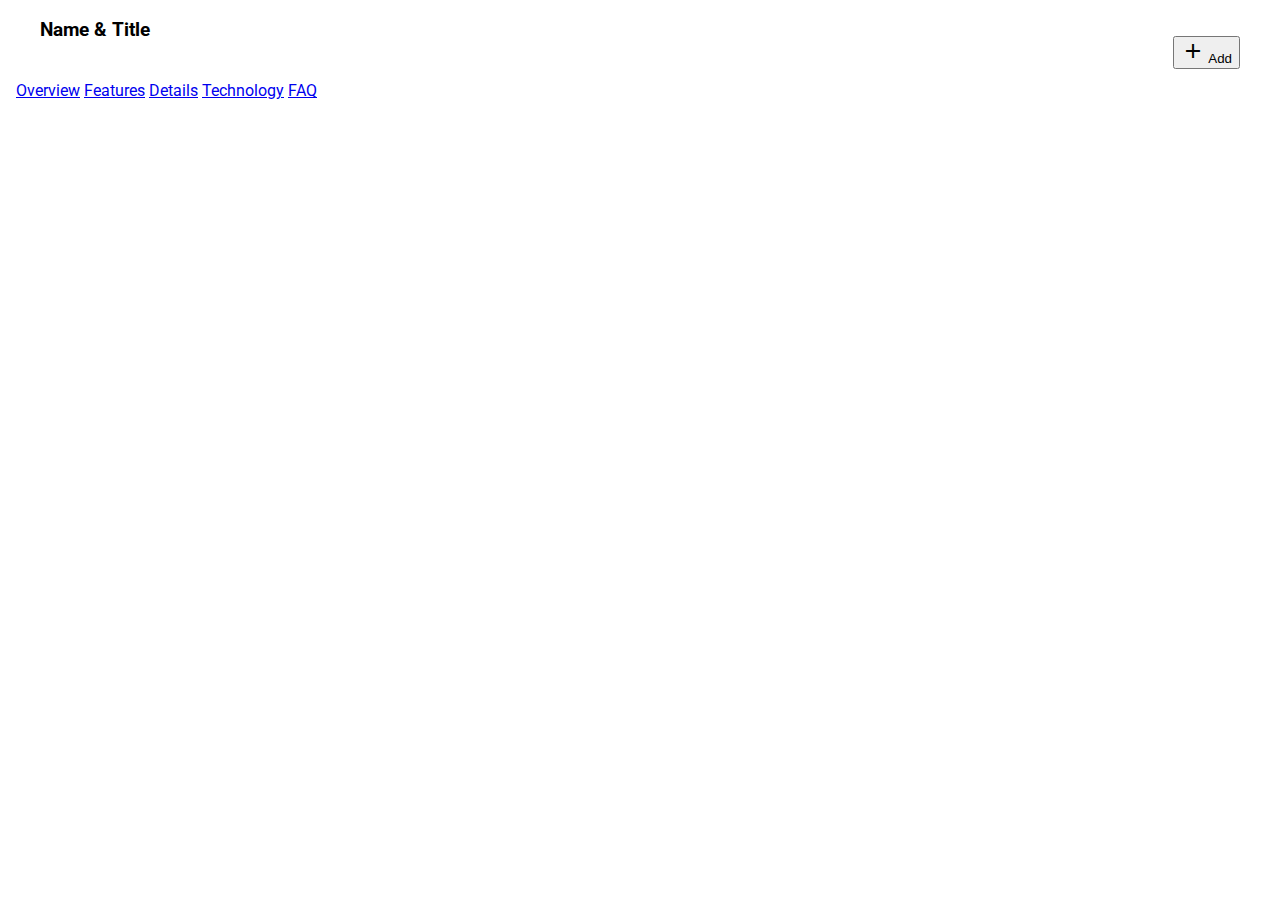
==== www-ghent-visitghentevents/index.html @ 958efc66 "Update Code Examples" ====
<!doctype html>
<html class="no-js" lang="nl" dir="ltr" prefix="og: http://ogp.me/ns#">
	<head>
		<meta charset="utf-8">
    <meta http-equiv="x-ua-compatible" content="ie=edge,chrome=1">

    <title>Visit Gent Events | Web and New Media | Artevelde University College Ghent</title>
    <meta name="description" content="gdm.gent frontend boilerplate for the mass. We want the share all or knowledge on webtechnologies with you all :)">
    <meta name="keywords" content="HTML5, CSS3, JavaScript, jQuery, Responsive, Grid">
    <meta name="author" content="gdm.gent | Bachelor of Graphic and Digital Media | Artevelde University College Ghent">
    <meta name="copyright" content="Copyright 2010-16 Artevelde University College Ghent. All Rights Reserved.">
		<meta name="viewport" content="width=device-width, initial-scale=1.0, maximum-scale=1.0, user-scalable=no">

    <!-- prefetch dns -->
    <link rel="dns-prefetch" href="//cdnjs.cloudflare.com">
    <link rel="dns-prefetch" href="//cdn.jsdelivr.net">
    <link rel="dns-prefetch" href="//fonts.googleapis.com">

    <!-- CSS-libraries -->
		<link rel="stylesheet" href="https://fonts.googleapis.com/css?family=Roboto:regular,bold,italic,thin,light,bolditalic,black,medium&amp;lang=en">
    <link rel="stylesheet" href="https://fonts.googleapis.com/icon?family=Material+Icons">
    <link rel="stylesheet" href="https://code.getmdl.io/1.2.1/material.min.css">

    <!-- My Own StyleSheets:  main.js -->
		<link rel="stylesheet" href="./css/main.css">

	</head>
	<body class="mdl-demo mdl-color--grey-100 mdl-color-text--grey-700 mdl-base">
    <div class="mdl-layout mdl-js-layout mdl-layout--fixed-header">
      <header class="mdl-layout__header mdl-layout__header--scroll mdl-color--primary">
        <div class="mdl-layout--large-screen-only mdl-layout__header-row">
        </div>
        <div class="mdl-layout--large-screen-only mdl-layout__header-row">
          <h3>Name &amp; Title</h3>
        </div>
        <div class="mdl-layout--large-screen-only mdl-layout__header-row">
        </div>
        <div class="mdl-layout__tab-bar mdl-js-ripple-effect mdl-color--primary-dark">
          <a href="#overview" class="mdl-layout__tab is-active">Overview</a>
          <a href="#features" class="mdl-layout__tab">Features</a>
          <a href="#features" class="mdl-layout__tab">Details</a>
          <a href="#features" class="mdl-layout__tab">Technology</a>
          <a href="#features" class="mdl-layout__tab">FAQ</a>
          <button class="mdl-button mdl-js-button mdl-button--fab mdl-js-ripple-effect mdl-button--colored mdl-shadow--4dp mdl-color--accent" id="add">
            <i class="material-icons" role="presentation">add</i>
            <span class="visuallyhidden">Add</span>
          </button>
        </div>
      </header>
      <main class="mdl-layout__content">
        <div class="mdl-layout__tab-panel is-active visitgentevents-results">
        </div>
      </main>
    </div>

    <!-- External JS-libraries: None at this moment -->
    <script src="https://code.getmdl.io/1.2.1/material.min.js"></script>

    <!-- My Own Scripts: Main Script -->
    <script src="js/utils.js"></script>
    <script src="js/main.js"></script>

	</body>
</html>
---- www-ghent-visitghentevents/css/main.css ----
html, body {
  font-family: 'Roboto', 'Helvetica', sans-serif;
  margin: 0;
  padding: 0;
}
.mdl-demo .mdl-layout__header-row {
  padding-left: 40px;
}
.mdl-demo .mdl-layout.is-small-screen .mdl-layout__header-row h3 {
  font-size: inherit;
}
.mdl-demo .mdl-layout__tab-bar-button {
  display: none;
}
.mdl-demo .mdl-layout.is-small-screen .mdl-layout__tab-bar .mdl-button {
  display: none;
}
.mdl-demo .mdl-layout:not(.is-small-screen) .mdl-layout__tab-bar,
.mdl-demo .mdl-layout:not(.is-small-screen) .mdl-layout__tab-bar-container {
  overflow: visible;
}
.mdl-demo .mdl-layout__tab-bar-container {
  height: 64px;
}
.mdl-demo .mdl-layout__tab-bar {
  padding: 0;
  padding-left: 16px;
  box-sizing: border-box;
  height: 100%;
  width: 100%;
}
.mdl-demo .mdl-layout__tab-bar .mdl-layout__tab {
  height: 64px;
  line-height: 64px;
}
.mdl-demo .mdl-layout__tab-bar .mdl-layout__tab.is-active::after {
  background-color: white;
  height: 4px;
}
.mdl-demo main > .mdl-layout__tab-panel {
  padding: 8px;
  padding-top: 48px;
}
.mdl-demo .mdl-card {
  height: auto;
  display: -webkit-flex;
  display: -ms-flexbox;
  display: flex;
  -webkit-flex-direction: column;
      -ms-flex-direction: column;
          flex-direction: column;
}
.mdl-demo .mdl-card > * {
  height: auto;
}
.mdl-demo .mdl-card .mdl-card__supporting-text {
  margin: 40px;
  -webkit-flex-grow: 1;
      -ms-flex-positive: 1;
          flex-grow: 1;
  padding: 0;
  color: inherit;
  width: calc(100% - 80px);
}
.mdl-demo.mdl-demo .mdl-card__supporting-text h4 {
  margin-top: 0;
  margin-bottom: 20px;
}
.mdl-demo .mdl-card__actions {
  margin: 0;
  padding: 4px 40px;
  color: inherit;
}
.mdl-demo .mdl-card__actions a {
  color: #00BCD4;
  margin: 0;
}
.mdl-demo .mdl-card__actions a:hover,
.mdl-demo .mdl-card__actions a:active {
  color: inherit;
  background-color: transparent;
}
.mdl-demo .mdl-card__supporting-text + .mdl-card__actions {
  border-top: 1px solid rgba(0, 0, 0, 0.12);
}
.mdl-demo #add {
  position: absolute;
  right: 40px;
  top: 36px;
  z-index: 999;
}

.mdl-demo .mdl-layout__content section:not(:last-of-type) {
  position: relative;
  margin-bottom: 48px;
}
.mdl-demo section.section--center {
  max-width: 860px;
}
.mdl-demo #features section.section--center {
  max-width: 620px;
}
.mdl-demo section > header{
  display: -webkit-flex;
  display: -ms-flexbox;
  display: flex;
  -webkit-align-items: center;
      -ms-flex-align: center;
          align-items: center;
  -webkit-justify-content: center;
      -ms-flex-pack: center;
          justify-content: center;
}
.mdl-demo section > .section__play-btn {
  min-height: 200px;
}
.mdl-demo section > header > .material-icons {
  font-size: 3rem;
}
.mdl-demo section > button {
  position: absolute;
  z-index: 99;
  top: 8px;
  right: 8px;
}
.mdl-demo section .section__circle {
  display: -webkit-flex;
  display: -ms-flexbox;
  display: flex;
  -webkit-align-items: center;
      -ms-flex-align: center;
          align-items: center;
  -webkit-justify-content: flex-start;
      -ms-flex-pack: start;
          justify-content: flex-start;
  -webkit-flex-grow: 0;
      -ms-flex-positive: 0;
          flex-grow: 0;
  -webkit-flex-shrink: 1;
      -ms-flex-negative: 1;
          flex-shrink: 1;
}
.mdl-demo section .section__text {
  -webkit-flex-grow: 1;
      -ms-flex-positive: 1;
          flex-grow: 1;
  -webkit-flex-shrink: 0;
      -ms-flex-negative: 0;
          flex-shrink: 0;
  padding-top: 8px;
}
.mdl-demo section .section__text h5 {
  font-size: inherit;
  margin: 0;
  margin-bottom: 0.5em;
}
.mdl-demo section .section__text a {
  text-decoration: none;
}
.mdl-demo section .section__circle-container > .section__circle-container__circle {
  width: 64px;
  height: 64px;
  border-radius: 32px;
  margin: 8px 0;
}
.mdl-demo section.section--footer .section__circle--big {
  width: 100px;
  height: 100px;
  border-radius: 50px;
  margin: 8px 32px;
}
.mdl-demo .is-small-screen section.section--footer .section__circle--big {
  width: 50px;
  height: 50px;
  border-radius: 25px;
  margin: 8px 16px;
}
.mdl-demo section.section--footer {
  padding: 64px 0;
  margin: 0 -8px -8px -8px;
}
.mdl-demo section.section--center .section__text:not(:last-child) {
  border-bottom: 1px solid rgba(0,0,0,.13);
}
.mdl-demo .mdl-card .mdl-card__supporting-text > h3:first-child {
  margin-bottom: 24px;
}
.mdl-demo .mdl-layout__tab-panel:not(#overview) {
  background-color: white;
}
.mdl-demo #features section {
  margin-bottom: 72px;
}
.mdl-demo #features h4, #features h5 {
  margin-bottom: 16px;
}
.mdl-demo .toc {
  border-left: 4px solid #C1EEF4;
  margin: 24px;
  padding: 0;
  padding-left: 8px;
  display: -webkit-flex;
  display: -ms-flexbox;
  display: flex;
  -webkit-flex-direction: column;
      -ms-flex-direction: column;
          flex-direction: column;
}
.mdl-demo .toc h4 {
  font-size: 0.9rem;
  margin-top: 0;
}
.mdl-demo .toc a {
  color: #4DD0E1;
  text-decoration: none;
  font-size: 16px;
  line-height: 28px;
  display: block;
}
.mdl-demo .mdl-menu__container {
  z-index: 99;
}

.event__picture {
    display: block;
    position: relative;
    width: 100%;
    height: 100%;
    background: hsla(0, 50%, 0%, 1);
}

.event__picture > img {
    position: absolute;
    object-fit: cover;
    width: 100%;
    height: 100%;
}
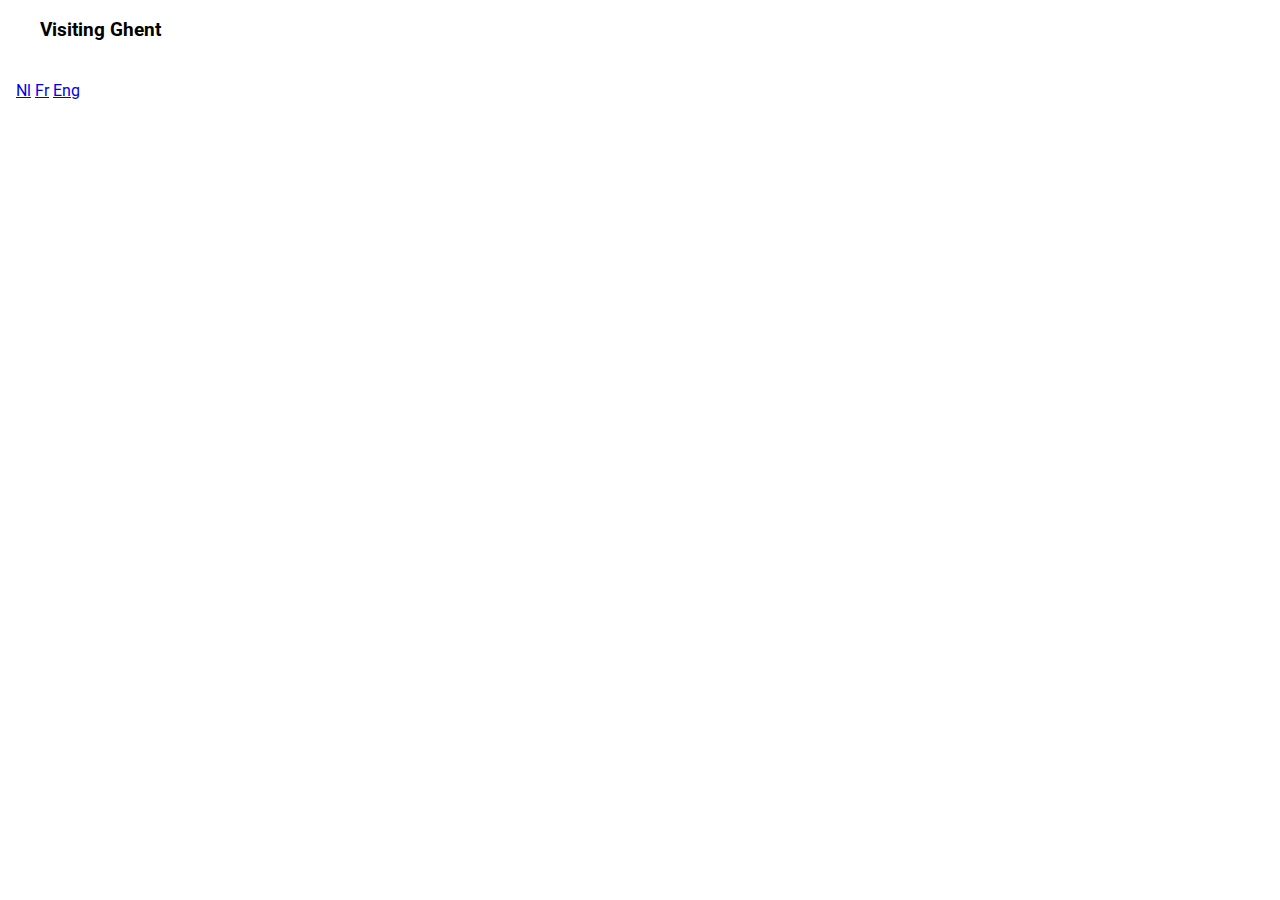
==== commit a97bab42: "Merge branch 'master' of https://github.com/gdmgent/1617.nmdad1.local" ====
--- a/www-ghent-visitghentevents/index.html
+++ b/www-ghent-visitghentevents/index.html
@@ -31,20 +31,14 @@
         <div class="mdl-layout--large-screen-only mdl-layout__header-row">
         </div>
         <div class="mdl-layout--large-screen-only mdl-layout__header-row">
-          <h3>Name &amp; Title</h3>
+          <h3>Visiting Ghent</h3>
         </div>
         <div class="mdl-layout--large-screen-only mdl-layout__header-row">
         </div>
         <div class="mdl-layout__tab-bar mdl-js-ripple-effect mdl-color--primary-dark">
-          <a href="#overview" class="mdl-layout__tab is-active">Overview</a>
-          <a href="#features" class="mdl-layout__tab">Features</a>
-          <a href="#features" class="mdl-layout__tab">Details</a>
-          <a href="#features" class="mdl-layout__tab">Technology</a>
-          <a href="#features" class="mdl-layout__tab">FAQ</a>
-          <button class="mdl-button mdl-js-button mdl-button--fab mdl-js-ripple-effect mdl-button--colored mdl-shadow--4dp mdl-color--accent" id="add">
-            <i class="material-icons" role="presentation">add</i>
-            <span class="visuallyhidden">Add</span>
-          </button>
+          <a href="#overview" class="mdl-layout__tab is-active">Nl</a>
+          <a href="#features" class="mdl-layout__tab">Fr</a>
+          <a href="#features" class="mdl-layout__tab">Eng</a>
         </div>
       </header>
       <main class="mdl-layout__content">
--- a/www-ghent-visitghentevents/css/main.css
+++ b/www-ghent-visitghentevents/css/main.css
@@ -101,15 +101,8 @@
   max-width: 620px;
 }
 .mdl-demo section > header{
-  display: -webkit-flex;
-  display: -ms-flexbox;
-  display: flex;
-  -webkit-align-items: center;
-      -ms-flex-align: center;
-          align-items: center;
-  -webkit-justify-content: center;
-      -ms-flex-pack: center;
-          justify-content: center;
+  display: flex;
+  flex-direction: column;
 }
 .mdl-demo section > .section__play-btn {
   min-height: 200px;
@@ -221,11 +214,15 @@
   z-index: 99;
 }
 
+/*
+Event CSS
+*/
+
 .event__picture {
     display: block;
     position: relative;
     width: 100%;
-    height: 100%;
+    height: 216px;
     background: hsla(0, 50%, 0%, 1);
 }
 
@@ -234,4 +231,16 @@
     object-fit: cover;
     width: 100%;
     height: 100%;
+}
+
+.event__categories {
+  list-style: none;
+  margin: 0;
+  padding: 8px;
+}
+
+.event__prices {
+  list-style: none;
+  margin: 0;
+  padding: 8px;
 }